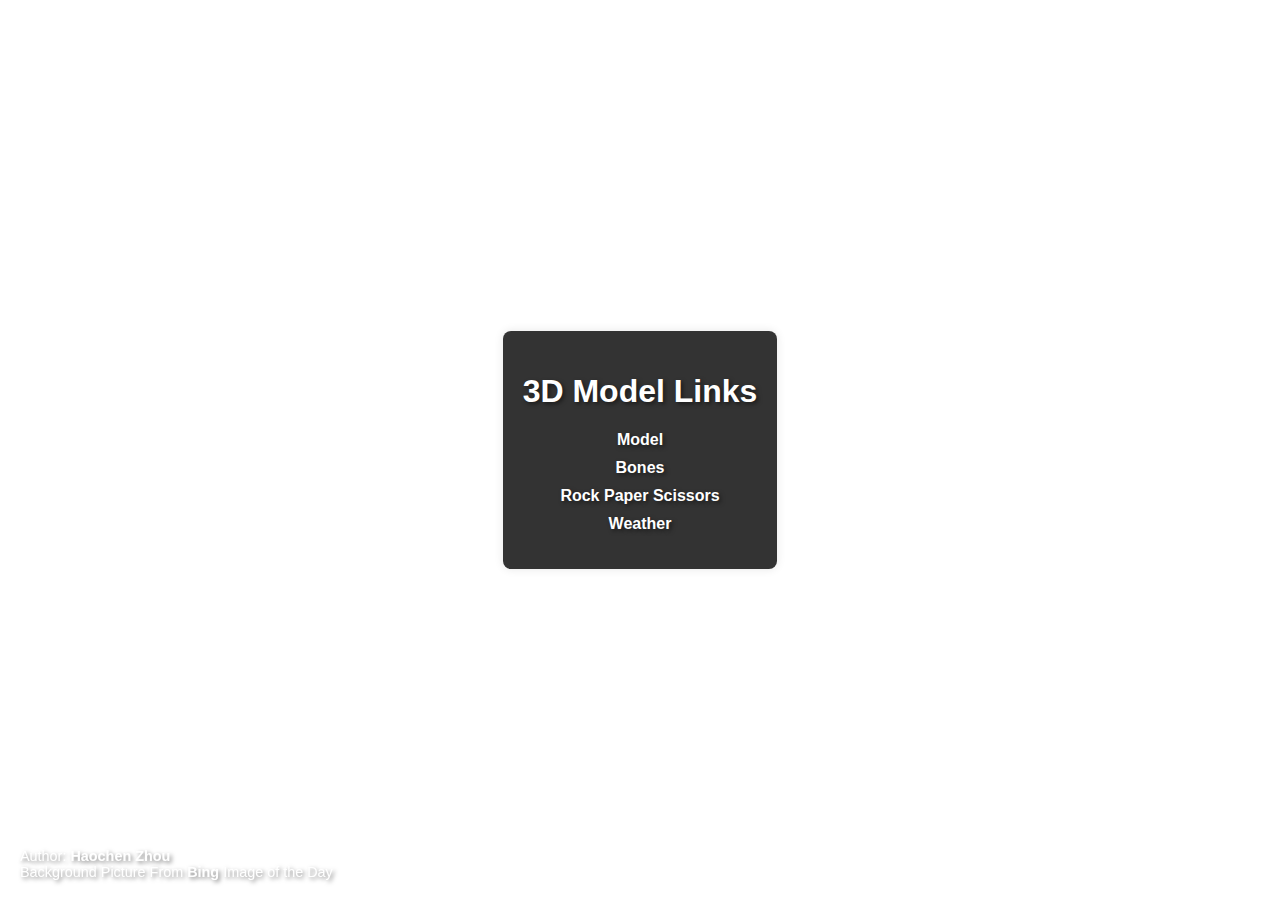
==== index.html @ cd74e575 "Initial commit" ====
<!DOCTYPE html>
<html lang="en">
<head>
    <meta charset="UTF-8">
    <meta name="viewport" content="width=device-width, initial-scale=1.0">
    <title>3D Model Links</title>
    <style>
        body {
            font-family: Arial, sans-serif;
            background-image: url('https://bing.biturl.top/?resolution=1920&format=image&index=0&mkt=en-US');
            background-size: cover;
            background-position: center;
            color: #ffffff;
            display: flex;
            justify-content: center;
            align-items: center;
            height: 100vh;
            margin: 0;
            flex-direction: column;
        }
        .container {
            background-color: rgba(0, 0, 0, 0.8);
            padding: 20px;
            border-radius: 8px;
            box-shadow: 0 0 10px rgba(0, 0, 0, 0.1);
            text-align: center;
            text-shadow: 2px 2px 4px rgba(0, 0, 0, 0.5);
        }
        h1 {
            color: #ffffff;
        }
        ul {
            list-style-type: none;
            padding: 0;
        }
        li {
            margin: 10px 0;
        }
        a {
            text-decoration: none;
            color: #ffffff;
            font-weight: bold;
        }
        a:hover {
            text-decoration: underline;
        }
        .author {
            position: fixed;
            bottom: 20px;
            left: 20px;
            margin-top: 20px;
            color: #ffffff;
            font-size: 0.9em;
            text-shadow: 2px 2px 4px rgba(0, 0, 0, 0.5);
        }
    </style>
</head>
<body>
    <div class="container">
        <h1>3D Model Links</h1>
        <ul>
            <li><a href="model.html" target="_blank">Model</a></li>
            <li><a href="bones.html" target="_blank">Bones</a></li>
            <li><a href="rps.html" target="_blank">Rock Paper Scissors</a></li>
            <li><a href="weather.html" target="_blank">Weather</a></li>
        </ul>
    </div>
    <div class="author">
        Author: <a href="https://github.com/SkywingJam" target="_blank">Haochen Zhou</a><br>
        Background Picture From <a href="https://bing.com/" target="_blank">Bing</a> Image of the Day
    </div>
</body>
</html>
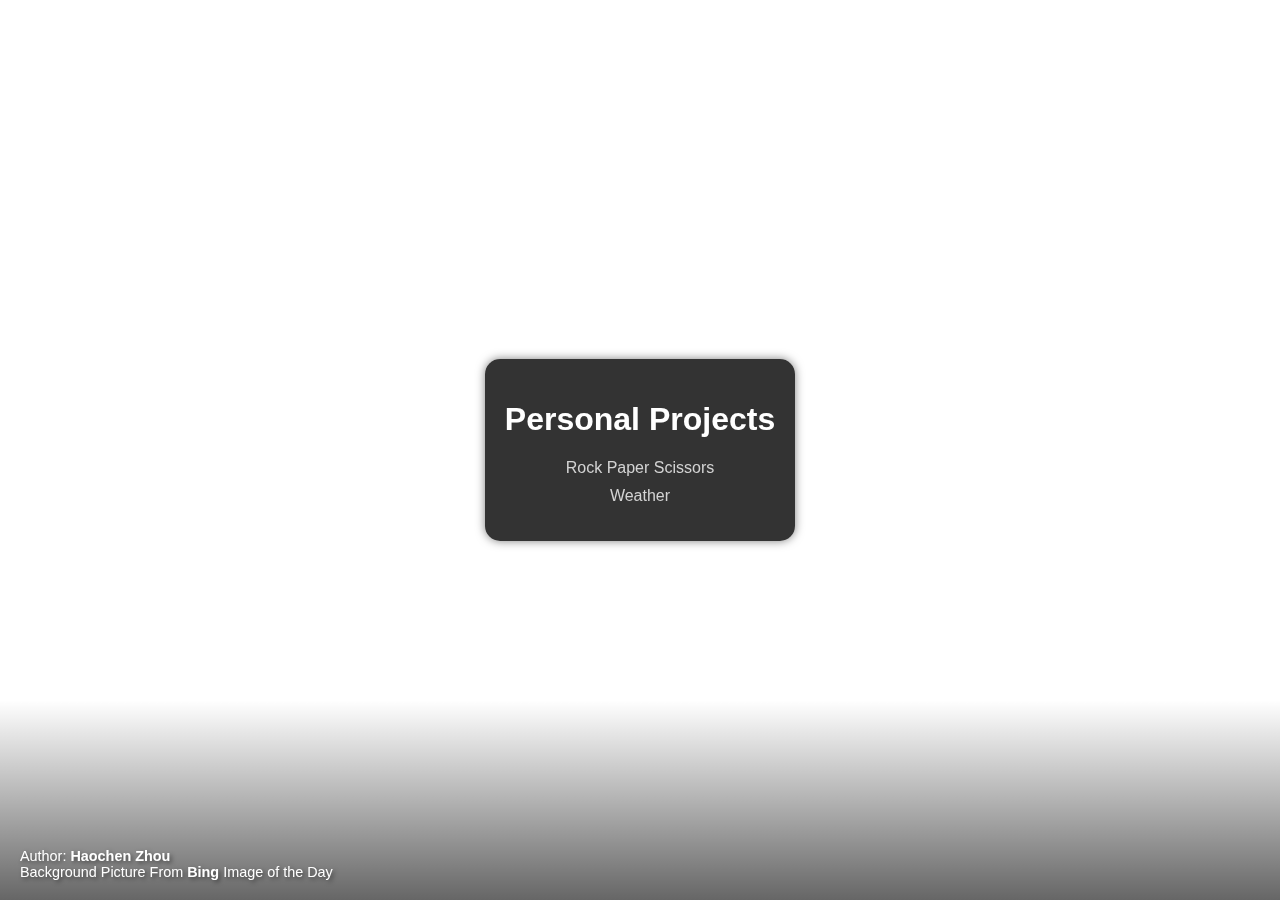
==== commit ff71c253: "Maintain" ====
--- a/index.html
+++ b/index.html
@@ -3,13 +3,14 @@
 <head>
     <meta charset="UTF-8">
     <meta name="viewport" content="width=device-width, initial-scale=1.0">
-    <title>3D Model Links</title>
+    <title>Personal Projects</title>
     <style>
         body {
             font-family: Arial, sans-serif;
             background-image: url('https://bing.biturl.top/?resolution=1920&format=image&index=0&mkt=en-US');
             background-size: cover;
             background-position: center;
+            background-attachment: fixed;
             color: #ffffff;
             display: flex;
             justify-content: center;
@@ -17,14 +18,30 @@
             height: 100vh;
             margin: 0;
             flex-direction: column;
+            overflow: hidden;
+            position: relative;
+            height: calc(var(--vh, 1vh) * 100);;
+        }
+        body::after {
+            content: "";
+            position: absolute;
+            bottom: 0;
+            left: 0;
+            width: 100%;
+            height: 200px;
+            background: linear-gradient(to top, rgba(0, 0, 0, 0.6), rgba(0, 0, 0, 0));
+            pointer-events: none;
+            z-index: -1;
         }
         .container {
             background-color: rgba(0, 0, 0, 0.8);
             padding: 20px;
-            border-radius: 8px;
-            box-shadow: 0 0 10px rgba(0, 0, 0, 0.1);
+            border-radius: 15px;
+            box-shadow: 0 0 10px rgba(0, 0, 0, 0.5);
             text-align: center;
-            text-shadow: 2px 2px 4px rgba(0, 0, 0, 0.5);
+            backdrop-filter: blur(10px);
+            position: absolute;
+            align-items: center;
         }
         h1 {
             color: #ffffff;
@@ -38,30 +55,36 @@
         }
         a {
             text-decoration: none;
-            color: #ffffff;
-            font-weight: bold;
+            color: lightgrey;
+            font-family: "Trebuchet MS", Tahoma, sans-serif;
+            transition: all 0.3s;
         }
         a:hover {
-            text-decoration: underline;
+            color: white;
         }
         .author {
             position: fixed;
             bottom: 20px;
             left: 20px;
             margin-top: 20px;
-            color: #ffffff;
+            color: white;
             font-size: 0.9em;
             text-shadow: 2px 2px 4px rgba(0, 0, 0, 0.5);
+        }
+        .author a {
+            font-weight: bold;
+            color: white;
+        }
+        .author a:hover {
+            text-decoration: underline;
         }
     </style>
 </head>
 <body>
     <div class="container">
-        <h1>3D Model Links</h1>
+        <h1>Personal Projects</h1>
         <ul>
-            <li><a href="model.html" target="_blank">Model</a></li>
-            <li><a href="bones.html" target="_blank">Bones</a></li>
-            <li><a href="rps.html" target="_blank">Rock Paper Scissors</a></li>
+            <li><a href="rps.html">Rock Paper Scissors</a></li>
             <li><a href="weather.html" target="_blank">Weather</a></li>
         </ul>
     </div>
@@ -69,5 +92,15 @@
         Author: <a href="https://github.com/SkywingJam" target="_blank">Haochen Zhou</a><br>
         Background Picture From <a href="https://bing.com/" target="_blank">Bing</a> Image of the Day
     </div>
+    <script>
+        function setVH() {
+            let vh = window.innerHeight * 0.01;
+            document.documentElement.style.setProperty('--vh', `${vh}px`);
+        }
+
+        window.addEventListener('resize', setVH);
+        window.addEventListener('orientationchange', setVH);
+        setVH();
+    </script>
 </body>
 </html>
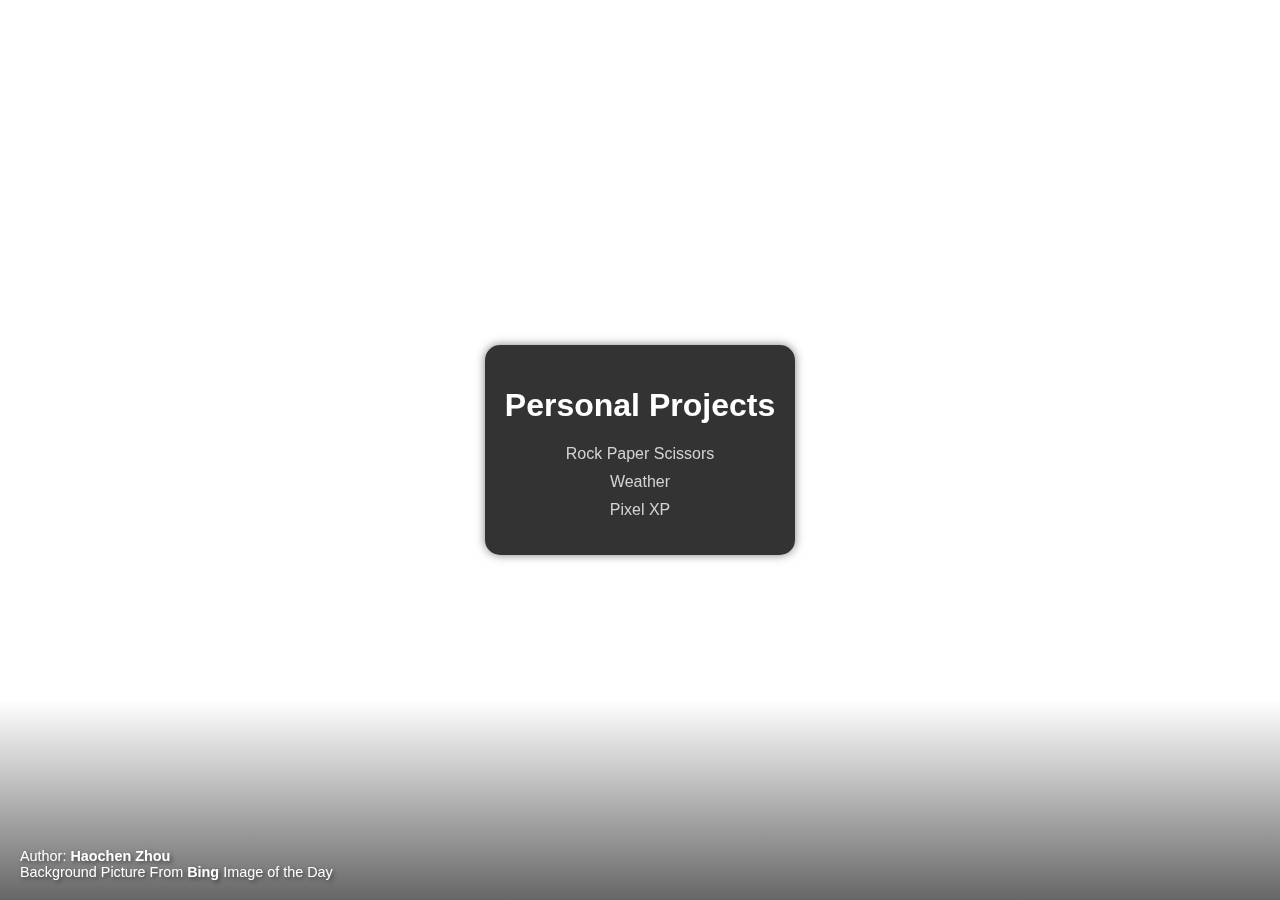
==== commit 54d053fa: "New Project" ====
--- a/index.html
+++ b/index.html
@@ -86,6 +86,7 @@
         <ul>
             <li><a href="rps.html">Rock Paper Scissors</a></li>
             <li><a href="weather.html" target="_blank">Weather</a></li>
+            <li><a href="pixel.html" target="_blank">Pixel XP</a></li>
         </ul>
     </div>
     <div class="author">
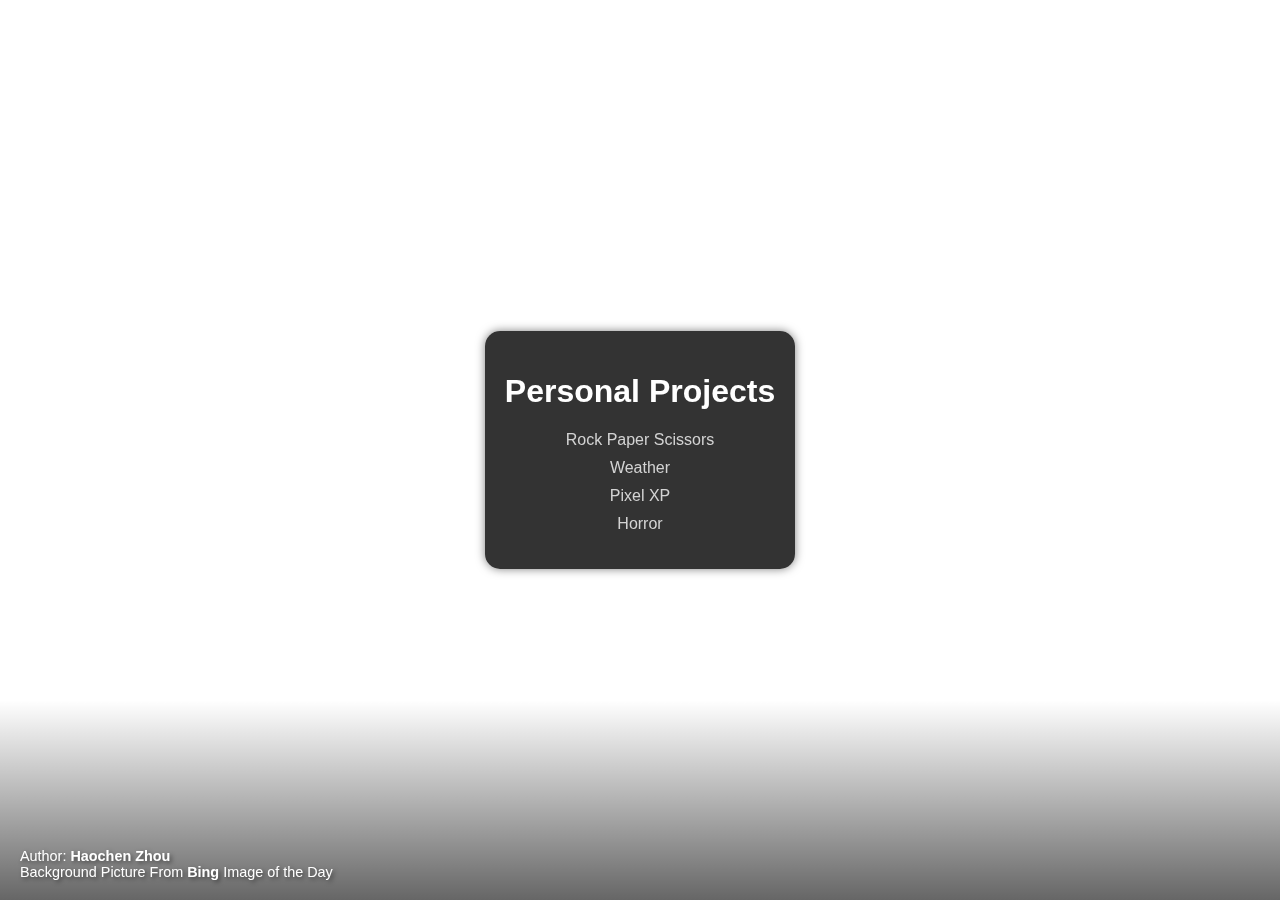
==== commit 023e897e: "Prove of conept" ====
--- a/index.html
+++ b/index.html
@@ -86,7 +86,8 @@
         <ul>
             <li><a href="rps.html">Rock Paper Scissors</a></li>
             <li><a href="weather.html" target="_blank">Weather</a></li>
-            <li><a href="pixel.html" target="_blank">Pixel XP</a></li>
+            <li><a href="pixel_xp/pixel.html" target="_blank">Pixel XP</a></li>
+            <li><a href="pixel_xp/test.html" target="_blank">Horror</a></li>
         </ul>
     </div>
     <div class="author">
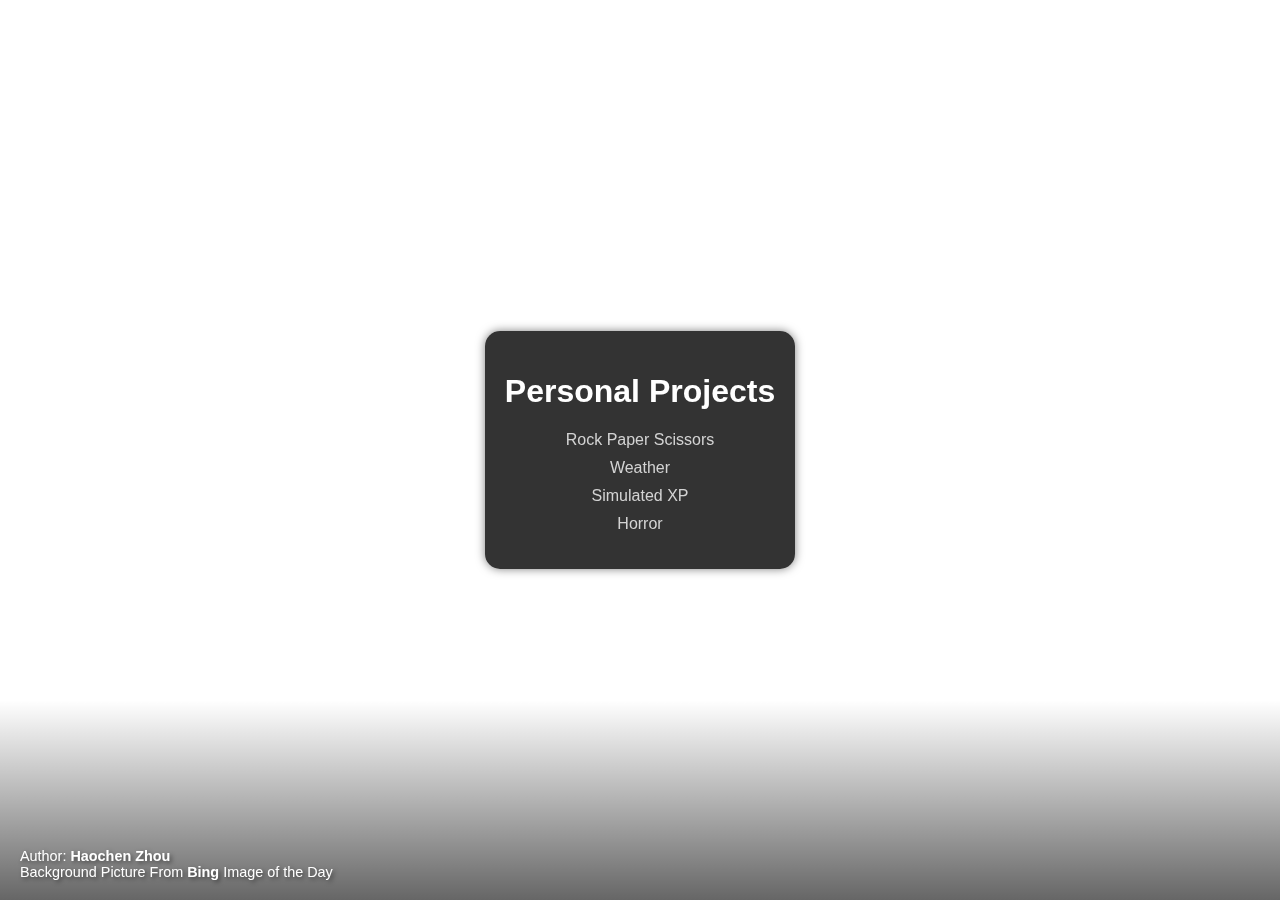
==== commit b90bdae3: "Redesign" ====
--- a/index.html
+++ b/index.html
@@ -86,7 +86,7 @@
         <ul>
             <li><a href="rps.html">Rock Paper Scissors</a></li>
             <li><a href="weather.html" target="_blank">Weather</a></li>
-            <li><a href="pixel_xp/pixel.html" target="_blank">Pixel XP</a></li>
+            <li><a href="pixel_xp/xp.html" target="_blank">Simulated XP</a></li>
             <li><a href="pixel_xp/test.html" target="_blank">Horror</a></li>
         </ul>
     </div>
